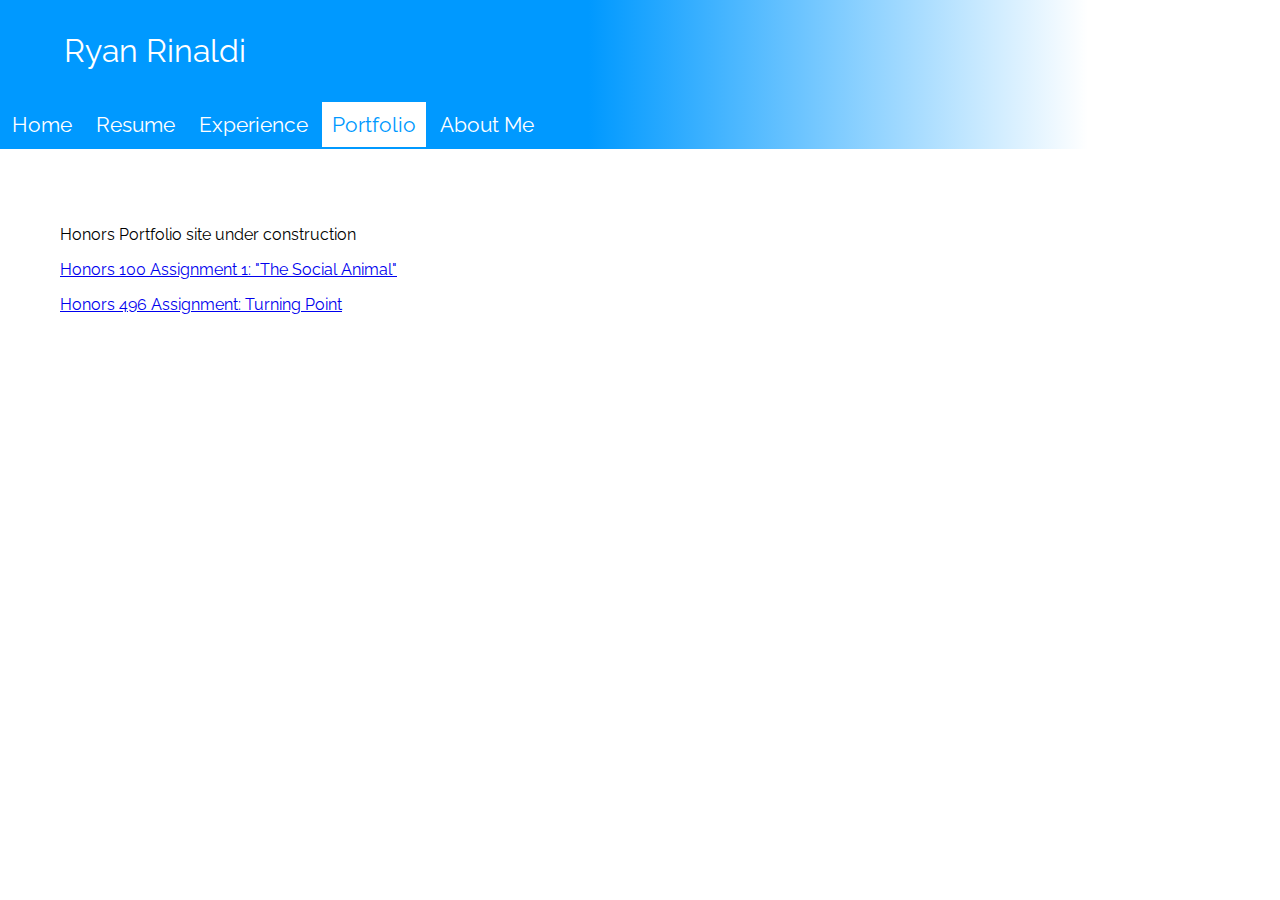
==== portfolio.html @ e9105a0e "initial commit" ====
<!DOCTYPE html>
<html>
	<head>
		<link href="http://fonts.googleapis.com/css?family=Raleway:400,700,500,600" rel="stylesheet" type="text/css">
		<link rel="stylesheet" href="styles.css">
		<meta charset="UTF-8">
		<title>University of Washington Honors Portfolio</title>
	</head>
	<body>
		<div id="banner">
			<p class="title">
				Ryan Rinaldi
			</p>
		</div>
		<div id="navbar">
			<a href = "index.html">
				<span class="button">
					Home
				</span>
			</a>
			<a href = "resume.html">
				<span class="button">
					Resume
				</span>
			</a>
			<a href="experience.html">
				<span class="button">
					Experience
				</span>
			</a>
			<a href="portfolio.html">
				<span class="button" id="currentPage">
					Portfolio
				</span>
			</a>
			<a href="aboutme.html">
				<span class="button">
					About Me
				</span>
			</a>
		</div>


		<div id="content">

			<p>
				Honors Portfolio site under construction
			</p>

			<p>
				<a href="portfolio/honors100assignment1.html">
					Honors 100 Assignment 1: "The Social Animal"
				</a>
			</p>
			<p>
				<a href="portfolio/turningpoint.html">
					Honors 496 Assignment: Turning Point
				</a>
			</p>

		</div>

	</body>
</html>
---- styles.css ----
.button {
color: white;
background-color: #0099FF;
font-size: 16pt;
text-align: center;
font-weight: normal;
border: 2px solid #0099FF;
/* border-radius: 10px; */
/* margin: 5px; */
margin: 0px;
padding: 10px;
display: inline-block;
font-family: "Raleway", sans-serif;
}

#currentPage {
background-color: white;
color: #0099FF;
}

.button:hover {
background-color: #80CCFF;
color: white;
/* border: 2px solid #80CCFF; */
border: 2px solid white;
}

p, div, span, h1, h2, h3, h4, h5, pre {
font-family: "Raleway", sans-serif;
}

#navbar {
/* text-align: center; */
margin-top: 0%;
font-size: 0px;
/*
background-color: #0099FF;
background: -moz-linear-gradient(left, #0099FF 46%, white 85%);


background: -moz-linear-gradient(left, #0099FF 56%, white 70%);
background: linear-gradient(left, #0099FF 56%, white 70%);
*/
}

#navbar, #banner {
background: #0099ff; /* Old browsers */
background: -moz-linear-gradient(left,  #0099ff 46%, #ffffff 85%); /* FF3.6+ */
background: -webkit-gradient(linear, left top, right top, color-stop(46%,#0099ff), color-stop(85%,#ffffff)); /* Chrome,Safari4+ */
background: -webkit-linear-gradient(left,  #0099ff 46%,#ffffff 85%); /* Chrome10+,Safari5.1+ */
background: -o-linear-gradient(left,  #0099ff 46%,#ffffff 85%); /* Opera 11.10+ */
background: -ms-linear-gradient(left,  #0099ff 46%,#ffffff 85%); /* IE10+ */
background: linear-gradient(to right,  #0099ff 46%,#ffffff 85%); /* W3C */
filter: progid:DXImageTransform.Microsoft.gradient( startColorstr='#0099ff', endColorstr='#ffffff',GradientType=1 ); /* IE6-9 */

}

html, body {
margin: 0px;
padding: 0px;
}


#leftColumn, #rightColumn, #content {
  margin-bottom:100px;
}


#leftColumn {
  width: 40%;
  float: left;
}

#rightColumn {
  width:40%;
  float:right;
}

pre {
  white-space: pre-wrap;
}

#content {
  padding: 60px;
  display:inline-block;
}


#banner {	
height: 100px;

/*
width: 70%;
*/
margin:0px;
font-family: "Raleway", sans-serif;

/*
background: -moz-linear-gradient(left, #0099FF 80%, white 100%);

background: -moz-linear-gradient(left, #0099ff 46%, #ffffff 85%); /* FF3.6+ */




} 

p.title {
font-family: "Raleway", sans-serif;
font-size: 24pt;
font-weight: normal;
display: inline-block;
vertical-align: text-middle;
color: white;
margin-left: 5%;
}

img.title {
height: 5%;
}
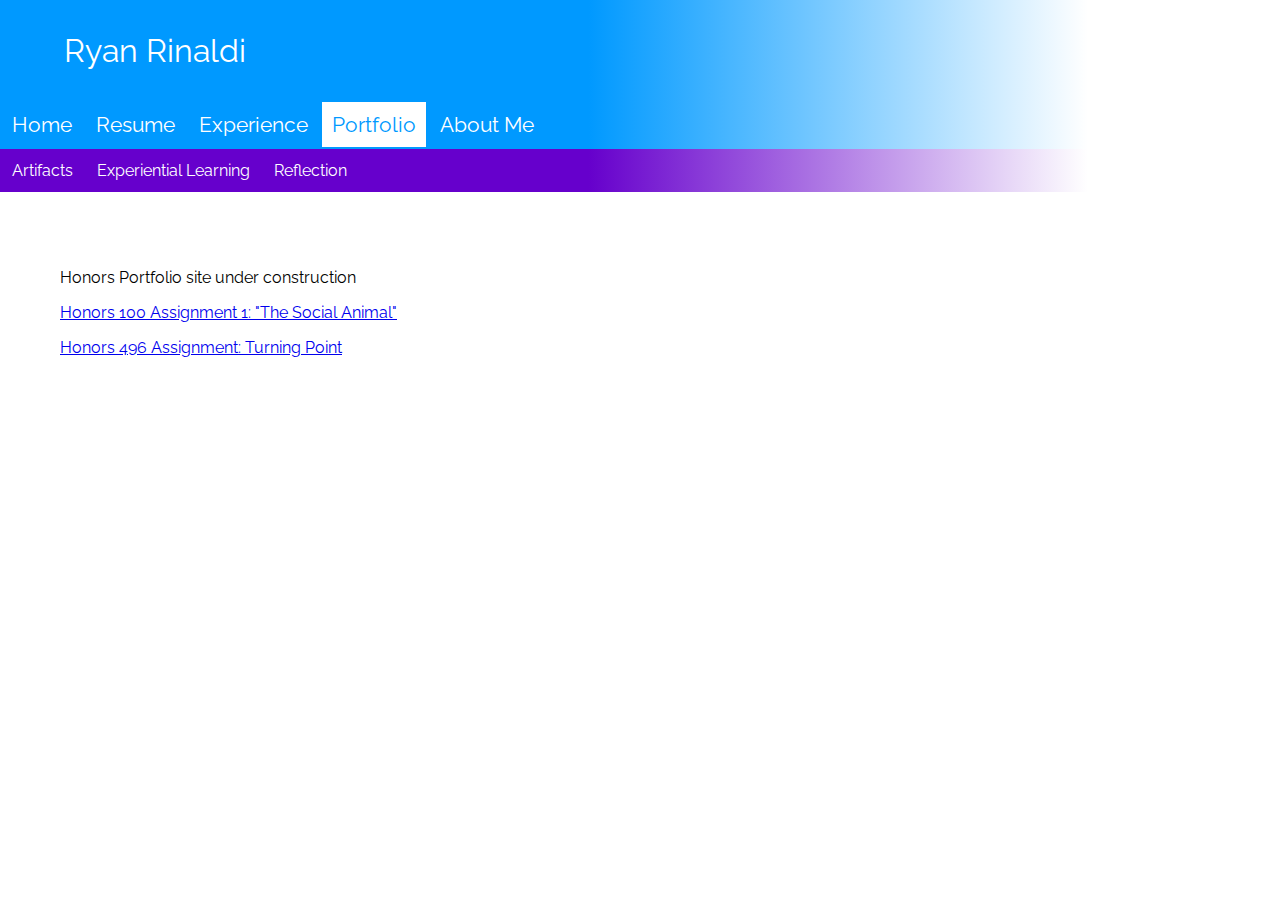
==== commit 4fa26f09: "Added nonfunctional portfolio navbar" ====
--- a/portfolio.html
+++ b/portfolio.html
@@ -40,6 +40,24 @@
 			</a>
 		</div>
 
+		<div id="portNavbar">
+			<a href = "index.html">
+				<span class="portButton">
+					Artifacts
+				</span>
+			</a>
+			<a href = "resume.html">
+				<span class="portButton">
+					Experiential Learning
+				</span>
+			</a>
+			<a href="experience.html">
+				<span class="portButton">
+					Reflection
+				</span>
+			</a>
+		</div>
+
 
 		<div id="content">
 
--- a/styles.css
+++ b/styles.css
@@ -1,16 +1,34 @@
 .button {
-color: white;
+
 background-color: #0099FF;
 font-size: 16pt;
-text-align: center;
-font-weight: normal;
+
 border: 2px solid #0099FF;
 /* border-radius: 10px; */
 /* margin: 5px; */
-margin: 0px;
-padding: 10px;
-display: inline-block;
-font-family: "Raleway", sans-serif;
+
+}
+
+.button, .portButton {
+	color: white;
+	text-align: center;
+	font-weight: normal;
+	margin: 0px;
+	padding: 10px;
+	display: inline-block;
+	font-family: "Raleway", sans-serif;
+}
+
+.portButton {
+	font-size: 12pt;
+	background-color: #6600CC;
+	border: 2px solid #6600CC;
+}
+
+.portButton:hover {
+	color: white;
+	border: 2px solid white;
+	background-color: #944DDB;
 }
 
 #currentPage {
@@ -42,6 +60,19 @@
 background: linear-gradient(left, #0099FF 56%, white 70%);
 */
 }
+
+#portNavbar {
+	font-size: 0px;
+	background: #6600CC; /* Old browsers */
+	background: -moz-linear-gradient(left,  #6600CC 46%, #ffffff 85%); /* FF3.6+ */
+	background: -webkit-gradient(linear, left top, right top, color-stop(46%,#6600CC), color-stop(85%,#ffffff)); /* Chrome,Safari4+ */
+	background: -webkit-linear-gradient(left,  #6600CC 46%,#ffffff 85%); /* Chrome10+,Safari5.1+ */
+	background: -o-linear-gradient(left,  #6600CC 46%,#ffffff 85%); /* Opera 11.10+ */
+	background: -ms-linear-gradient(left,  #6600CC 46%,#ffffff 85%); /* IE10+ */
+	background: linear-gradient(to right,  #6600CC 46%,#ffffff 85%); /* W3C */
+
+}
+
 
 #navbar, #banner {
 background: #0099ff; /* Old browsers */
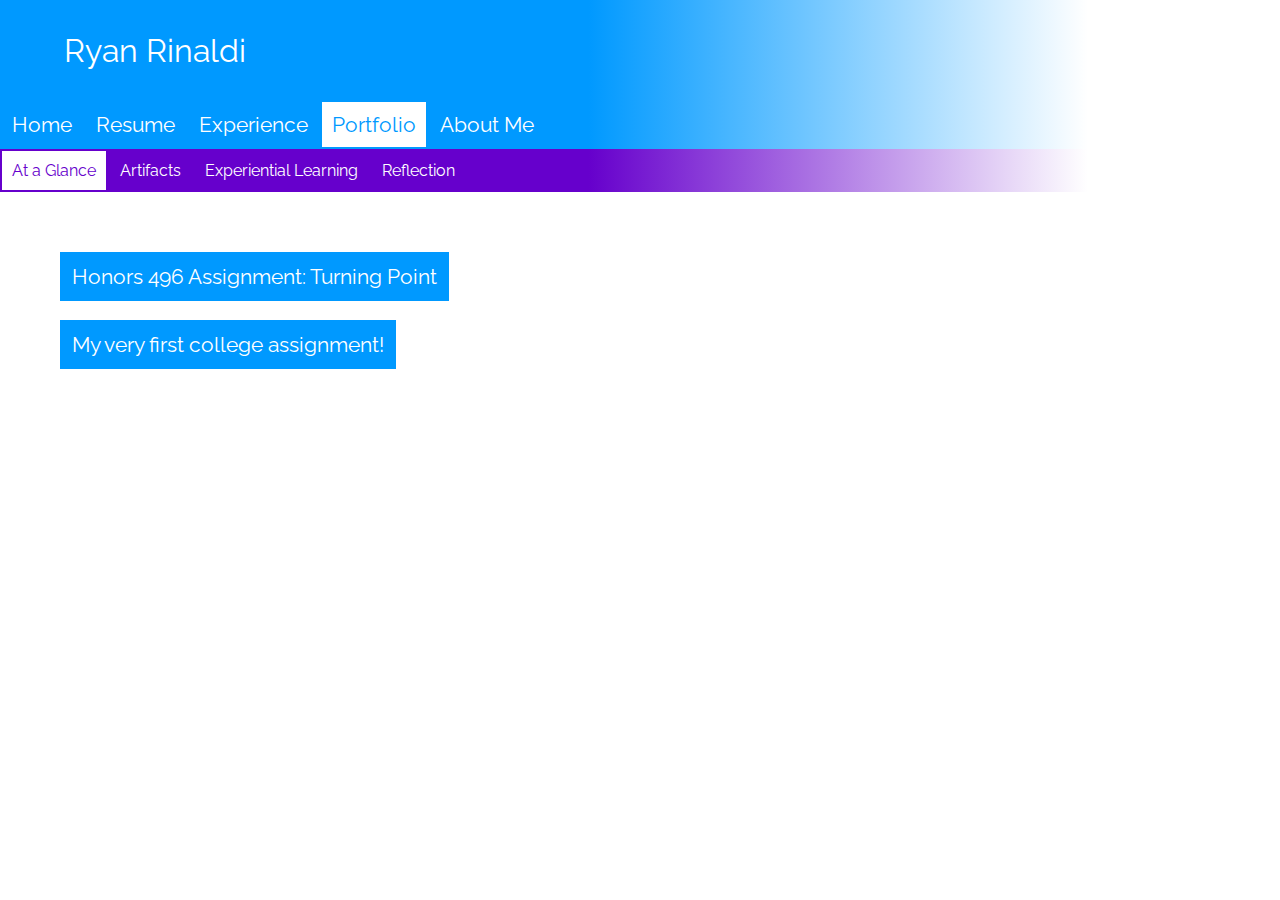
==== commit ee3e218c: "portfolio draft, most content ready" ====
--- a/portfolio.html
+++ b/portfolio.html
@@ -41,17 +41,22 @@
 		</div>
 
 		<div id="portNavbar">
-			<a href = "index.html">
+			<a href = "portfolio.html">
+				<span class="portButton" id="currentPortPage">
+					At a Glance
+				</span>
+			</a>
+			<a href = "portfolio/artifacts.html">
 				<span class="portButton">
 					Artifacts
 				</span>
 			</a>
-			<a href = "resume.html">
+			<a href = "portfolio/explearning.html">
 				<span class="portButton">
 					Experiential Learning
 				</span>
 			</a>
-			<a href="experience.html">
+			<a href="portfolio/reflection.html">
 				<span class="portButton">
 					Reflection
 				</span>
@@ -61,21 +66,19 @@
 
 		<div id="content">
 
-			<p>
-				Honors Portfolio site under construction
-			</p>
 
-			<p>
-				<a href="portfolio/honors100assignment1.html">
-					Honors 100 Assignment 1: "The Social Animal"
-				</a>
-			</p>
-			<p>
-				<a href="portfolio/turningpoint.html">
+			<a href="portfolio/artifacts/turningpoint.html">
+				<span class="button">
 					Honors 496 Assignment: Turning Point
-				</a>
-			</p>
-
+				</span>
+			</a>
+			<br />
+			<br />
+			<a href="portfolio/artifacts/honors100assignment1.html">
+				<span class="button">
+					My very first college assignment!
+				</span>
+			</a>
 		</div>
 
 	</body>
--- a/styles.css
+++ b/styles.css
@@ -1,13 +1,20 @@
+body {
+	font-family: "Raleway", sans-serif;
+}
+
 .button {
+	background-color: #0099FF;
+	border: 2px solid #0099FF;
+	font-size: 16pt;
+}
 
+/*
+a {
 background-color: #0099FF;
-font-size: 16pt;
+border: 2px solid #0099FF;
+}
+*/
 
-border: 2px solid #0099FF;
-/* border-radius: 10px; */
-/* margin: 5px; */
-
-}
 
 .button, .portButton {
 	color: white;
@@ -32,14 +39,18 @@
 }
 
 #currentPage {
-background-color: white;
-color: #0099FF;
+	background-color: white;
+	color: #0099FF;
+}
+
+#currentPortPage {
+	background-color: white;
+	color: #6600CC;
 }
 
 .button:hover {
 background-color: #80CCFF;
 color: white;
-/* border: 2px solid #80CCFF; */
 border: 2px solid white;
 }
 
@@ -48,7 +59,7 @@
 }
 
 #navbar {
-/* text-align: center; */
+/*text-align: center;*/
 margin-top: 0%;
 font-size: 0px;
 /*
@@ -98,12 +109,12 @@
 
 
 #leftColumn {
-  width: 40%;
+  width: 70%;
   float: left;
 }
 
 #rightColumn {
-  width:40%;
+  width: 25%;
   float:right;
 }
 
@@ -114,6 +125,7 @@
 #content {
   padding: 60px;
   display:inline-block;
+  width: 75%;
 }
 
 
